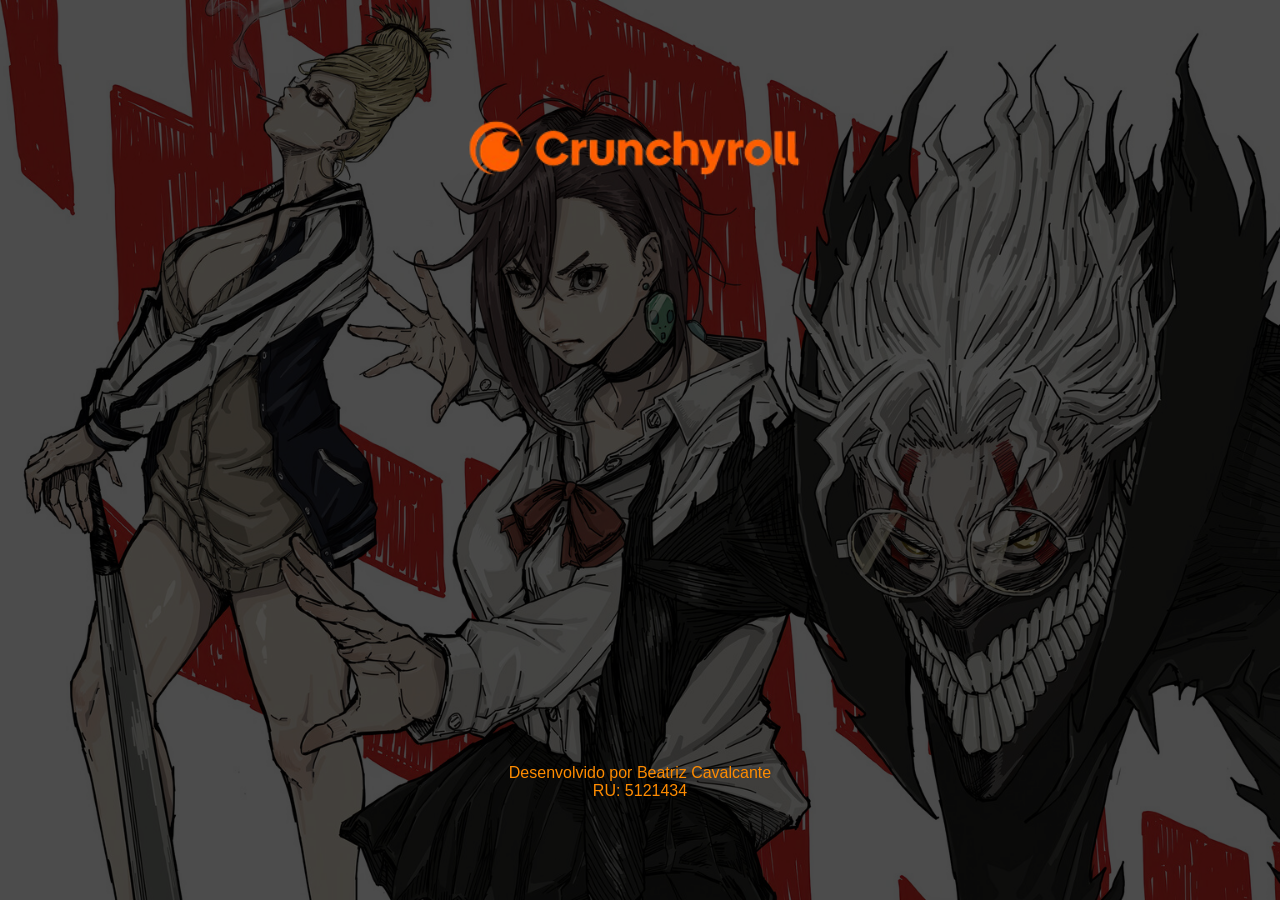
==== index.html @ f65bc20a "dia01" ====
<!DOCTYPE html>
<html lang="pt-br">
<head>
    <meta charset="UTF-8">
    <meta name="viewport" content="width=device-width, initial-scale=1.0">
    <title>Crunchyroll - Loading</title>
    <link rel="stylesheet" href="style.css">
</head>
<body class="loading">
    <div class="overlay">
        <img src="Imagens/logo.png" alt="Crunchyroll" class="logo">
        <div class="footer-text">
            <p>Desenvolvido por Beatriz Cavalcante</p>
            <p>RU: 5121434</p>
        </div>
    </div>
    <script>
        setTimeout(() => {
            window.location.href = "login.html";}, 3000);
    </script>
</body>
</html>
---- style.css ----
* {
    margin: 0;
    padding: 0;
    box-sizing: border-box;
    font-family: Arial, Helvetica, sans-serif;}

body {
    width: 100%;
    margin: 0;
    height: 100vh;
    background: black;
    color: white;}

body.loading {
    background-image: url(Imagens/dandadan.jpg);
    background-size: cover;
    background-position: center;
    background-repeat: no-repeat;}

.footer-text {
    text-align: center;
    color: #ff8c00;
    margin-bottom: 60px;
}

/* LOADING */

.loading {
    min-height: 100vh;
    width: 100%;}

.overlay {
    background: rgba(0, 0, 0, 0.7);
    height: 100%;
    display: flex;
    flex-direction: column;
    justify-content: space-between;
    align-items: center;
    padding: 40px 20px;}

.logo {
    width: 400px;
    max-width: 85%;
    margin-top: 40px;}

/* LOGIN */

.login {
    display: flex;
    justify-content: center;
    align-items: center;}

.container {
    width: 100%;
    max-width: 360px;
    padding: 20px;
    text-align: center;}

.container h2 {
    margin-top: 20px;}

.subtitle {
    font-size: 14px;
    margin: 10px 0 20px;
    color: #ccc;}

input {
    width: 100%;
    padding: 12px;
    margin-bottom: 10px;
    border-radius: 6px;
    border: none;}

button {
    cursor: pointer;
    transition: backgroud-color 0.3s ease, transform 0.2s ease;
    transform: scale(1.02);}

.bnt-primary {
    width: 100%;
    padding: 12px;
    background: #ff8c00;
    border: none;
    border-radius: 20px;
    color: black;
    font-weight: bold;
    margin-top: 10px;}

.bnt-primary:hover {
    background-color: #e67e00;}

.divider {
    margin: 20px 0;
    color: #888;}

.google, .apple {
    width: 100%;
    padding: 12px 16px;
    border-radius: 6px;
    border: none;
    margin-bottom: 10px;
    background: #222;
    color: white;
    display: flex;
    align-items: center;
    justify-content: center;
    gap: 10px;
    position: relative;
    transition: backgroud-color 0.3s ease;}

.google img, .apple img {
    width: 20px;
    height: 20px;
    position: absolute;
    left: 57px;}

.google:hover, .apple:hover {
    background-color: #3a3a3a;}

.terms {
    font-size: 11px;
    color: #aaa;
    margin-top: 15px;}

.terms span {
    color: #ff8c00;}
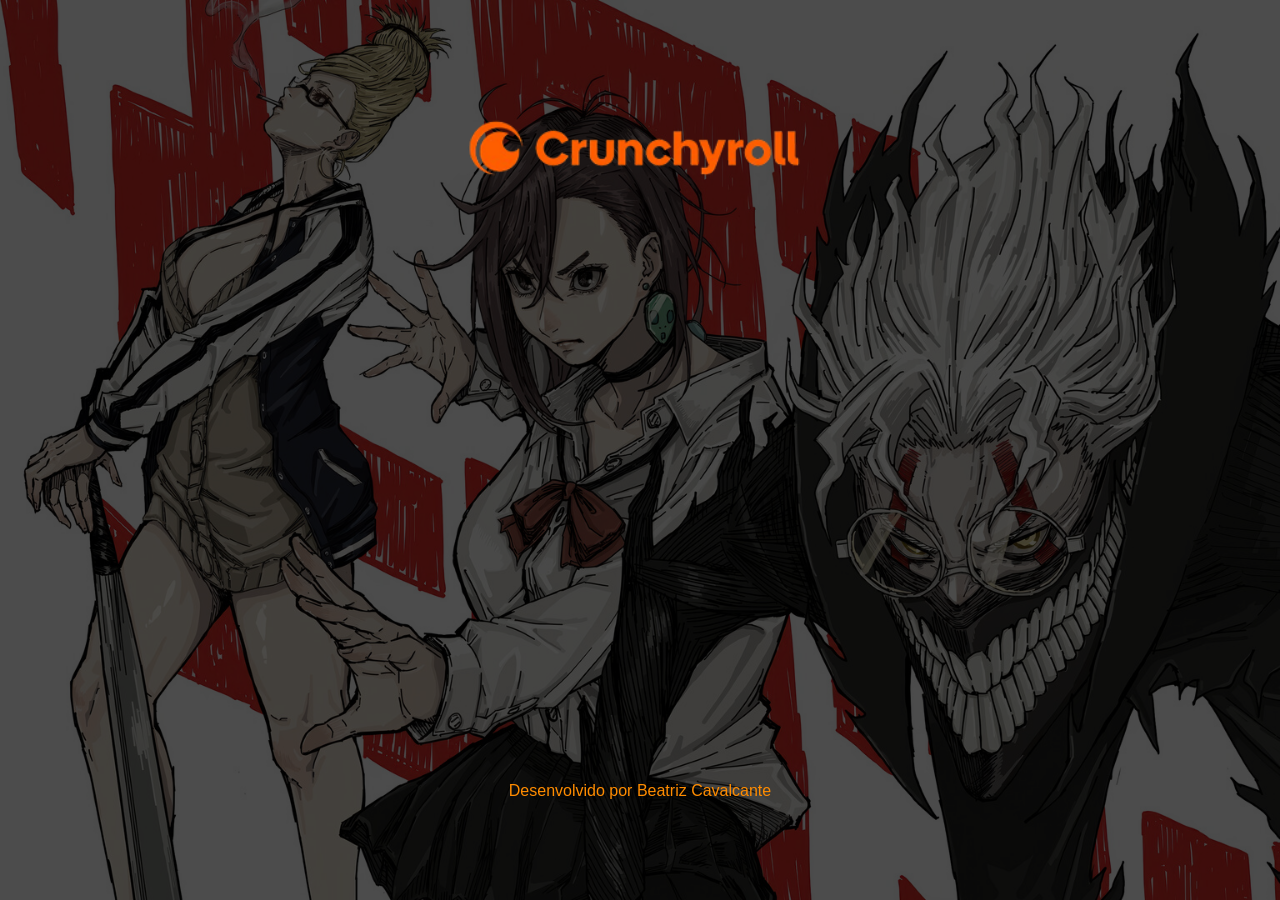
==== commit 5b4c8570: "remover-u" ====
--- a/index.html
+++ b/index.html
@@ -10,8 +10,7 @@
     <div class="overlay">
         <img src="Imagens/logo.png" alt="Crunchyroll" class="logo">
         <div class="footer-text">
-            <p>Desenvolvido por Beatriz Cavalcante</p>
-            <p>RU: 5121434</p>
+            <p>Desenvolvido por Beatriz Cavalcante</p>            
         </div>
     </div>
     <script>
